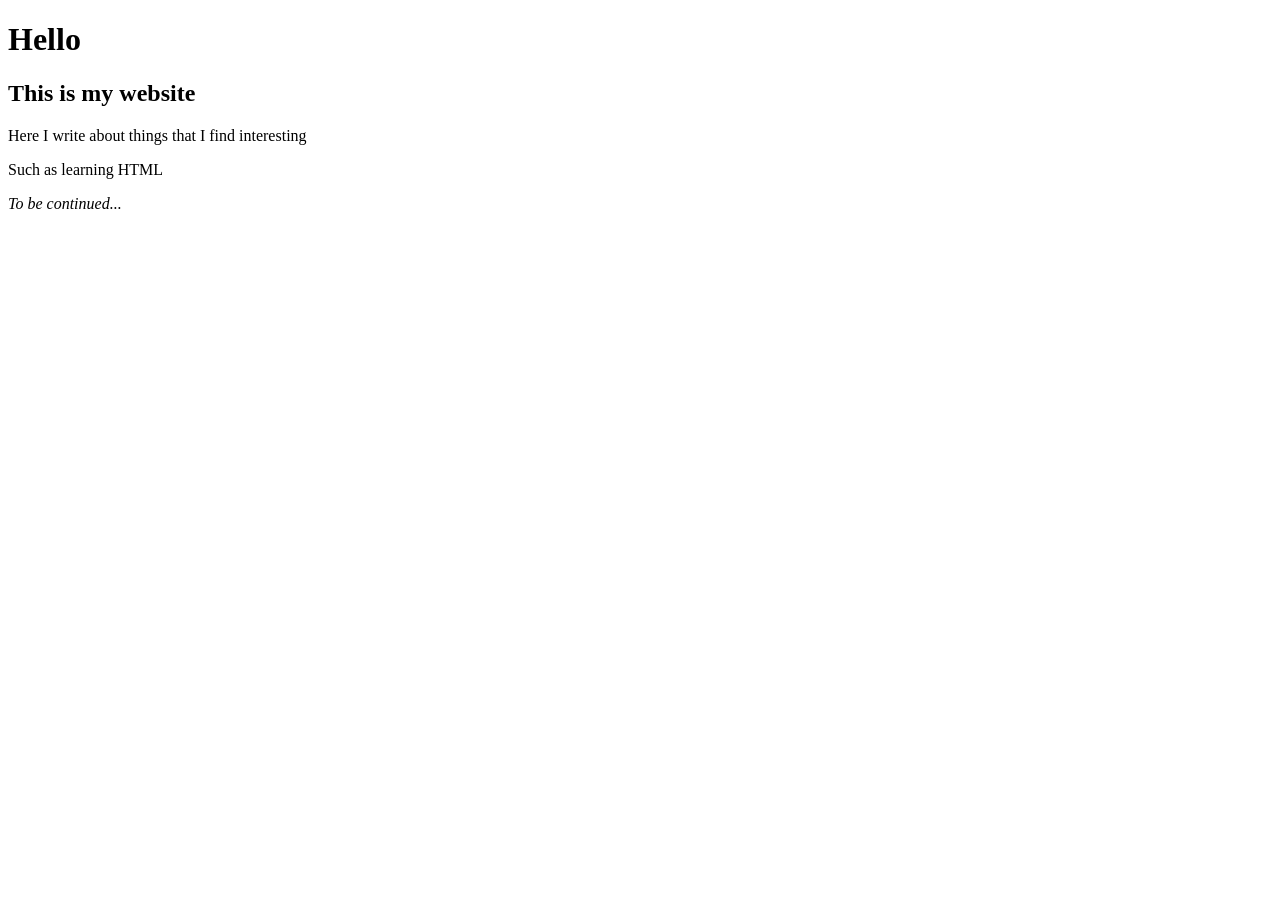
==== index.html @ 0274eef3 "Part 3, add second exercise" ====
<!DOCTYPE html>
<html>

<head>
    <meta charset="utf-8">
    <title>Lapio website</title>
</head>

<body>
    <!--Do the exercises here-->
    <h1>Hello</h1>
    <h2>This is my website</h2>
    <p>Here I write about things that I find interesting</p>
    <p>Such as learning HTML</p>
    <em>To be continued...</em>
</body>

</html>
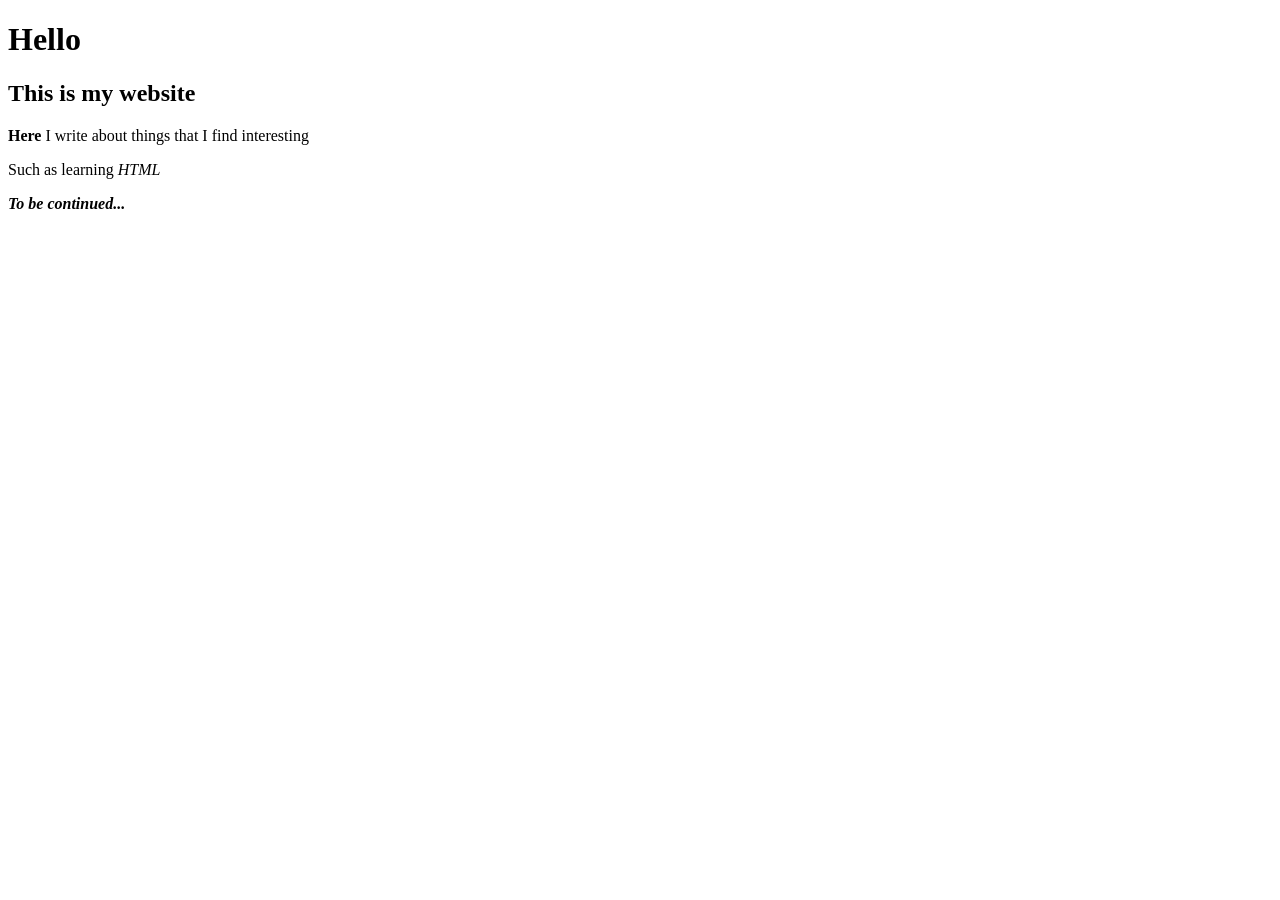
==== commit 7167ca96: "Part 3, add third exercise" ====
--- a/index.html
+++ b/index.html
@@ -10,9 +10,9 @@
     <!--Do the exercises here-->
     <h1>Hello</h1>
     <h2>This is my website</h2>
-    <p>Here I write about things that I find interesting</p>
-    <p>Such as learning HTML</p>
-    <em>To be continued...</em>
+    <p><b>Here</b> I write about things that I find interesting</p>
+    <p>Such as learning <em>HTML</em></p>
+    <b><em>To be continued...</em></b>
 </body>
 
 </html>
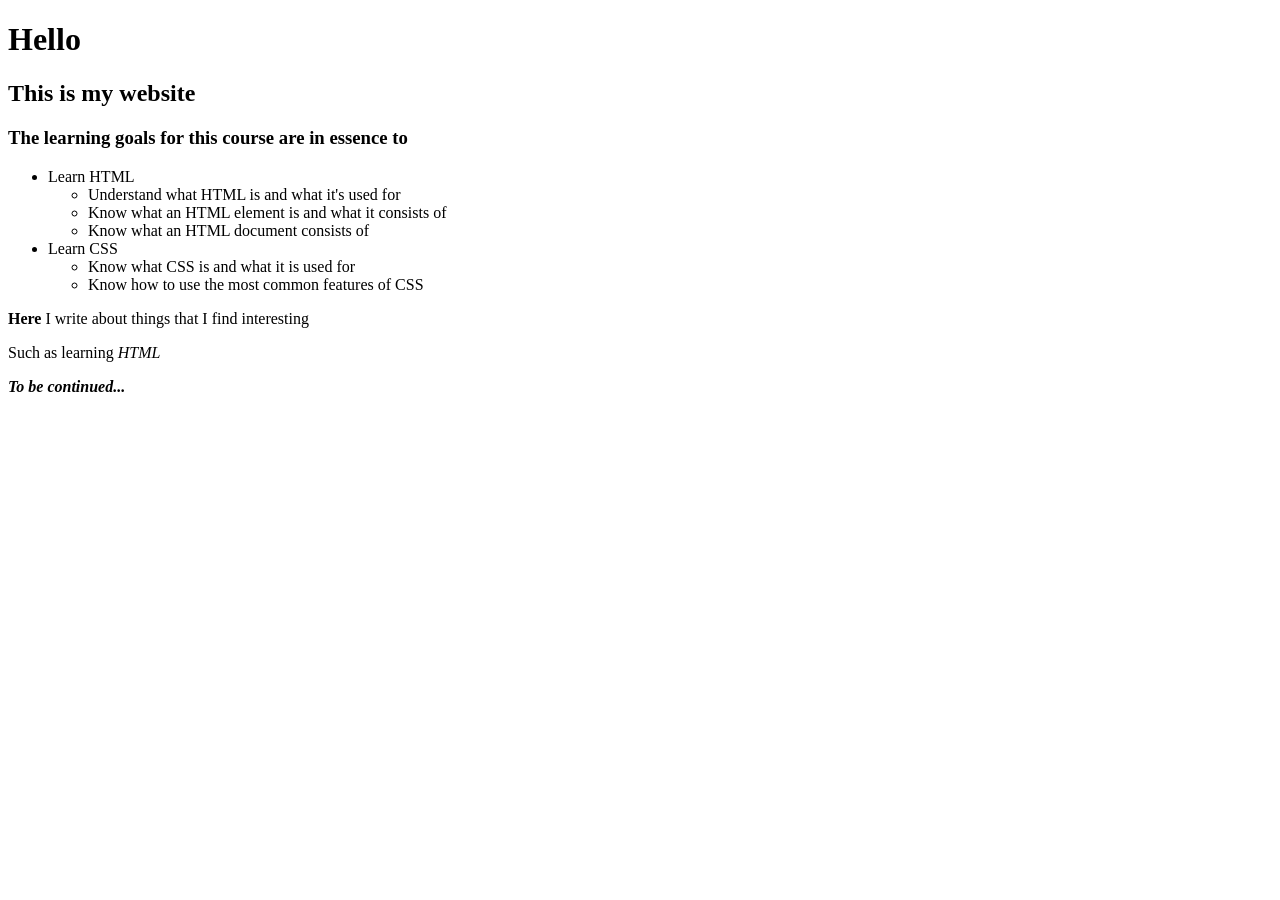
==== commit d4f0aa27: "Part 3, add exercise 4" ====
--- a/index.html
+++ b/index.html
@@ -10,6 +10,20 @@
     <!--Do the exercises here-->
     <h1>Hello</h1>
     <h2>This is my website</h2>
+    <h3>The learning goals for this course are in essence to</h3>
+    <ul>
+        <li>Learn HTML</li>
+        <ul>
+            <li>Understand what HTML is and what it's used for</li>
+            <li>Know what an HTML element is and what it consists of</li>
+            <li>Know what an HTML document consists of</li>
+        </ul>
+        <li>Learn CSS</li>
+        <ul>
+            <li>Know what CSS is and what it is used for</li>
+            <li>Know how to use the most common features of CSS</li>
+        </ul>
+    </ul>
     <p><b>Here</b> I write about things that I find interesting</p>
     <p>Such as learning <em>HTML</em></p>
     <b><em>To be continued...</em></b>
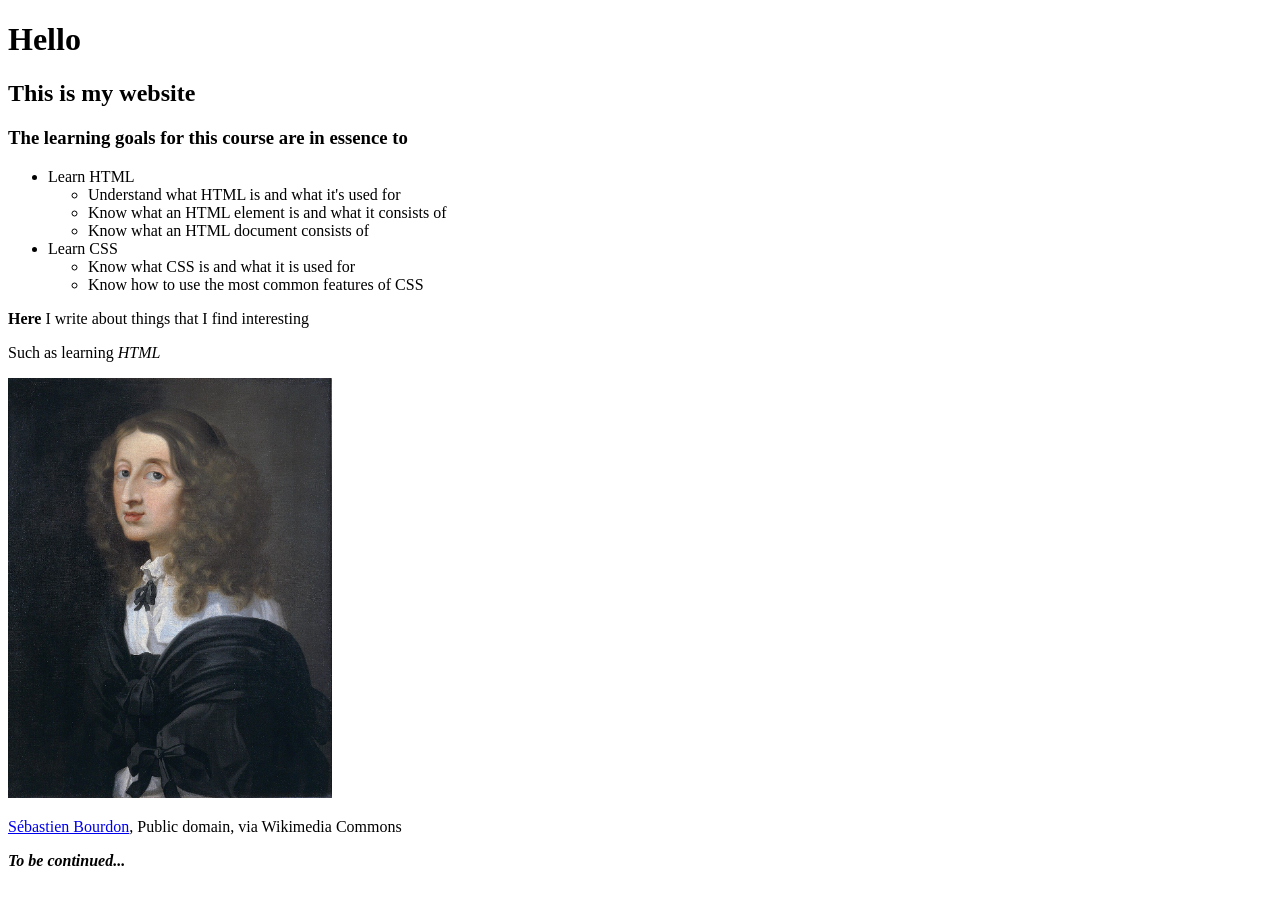
==== commit 122528be: "Part 3, add fifth exercise" ====
--- a/index.html
+++ b/index.html
@@ -26,6 +26,14 @@
     </ul>
     <p><b>Here</b> I write about things that I find interesting</p>
     <p>Such as learning <em>HTML</em></p>
+
+    <img src="assets/960px-Queen_Christina_(Sébastien_Bourdon)_-_Nationalmuseum_-_18075FXD.jpeg"
+        alt="Portrait of Queen Christina of Sweden by Sebastien Bourdon" height="420" width="324">
+    <p>
+        <a
+            href="https://commons.wikimedia.org/wiki/File:Queen_Christina_(S%C3%A9bastien_Bourdon)_-_Nationalmuseum_-_18075FXD.jpg">Sébastien
+            Bourdon</a>, Public domain, via Wikimedia Commons
+    </p>
     <b><em>To be continued...</em></b>
 </body>
 
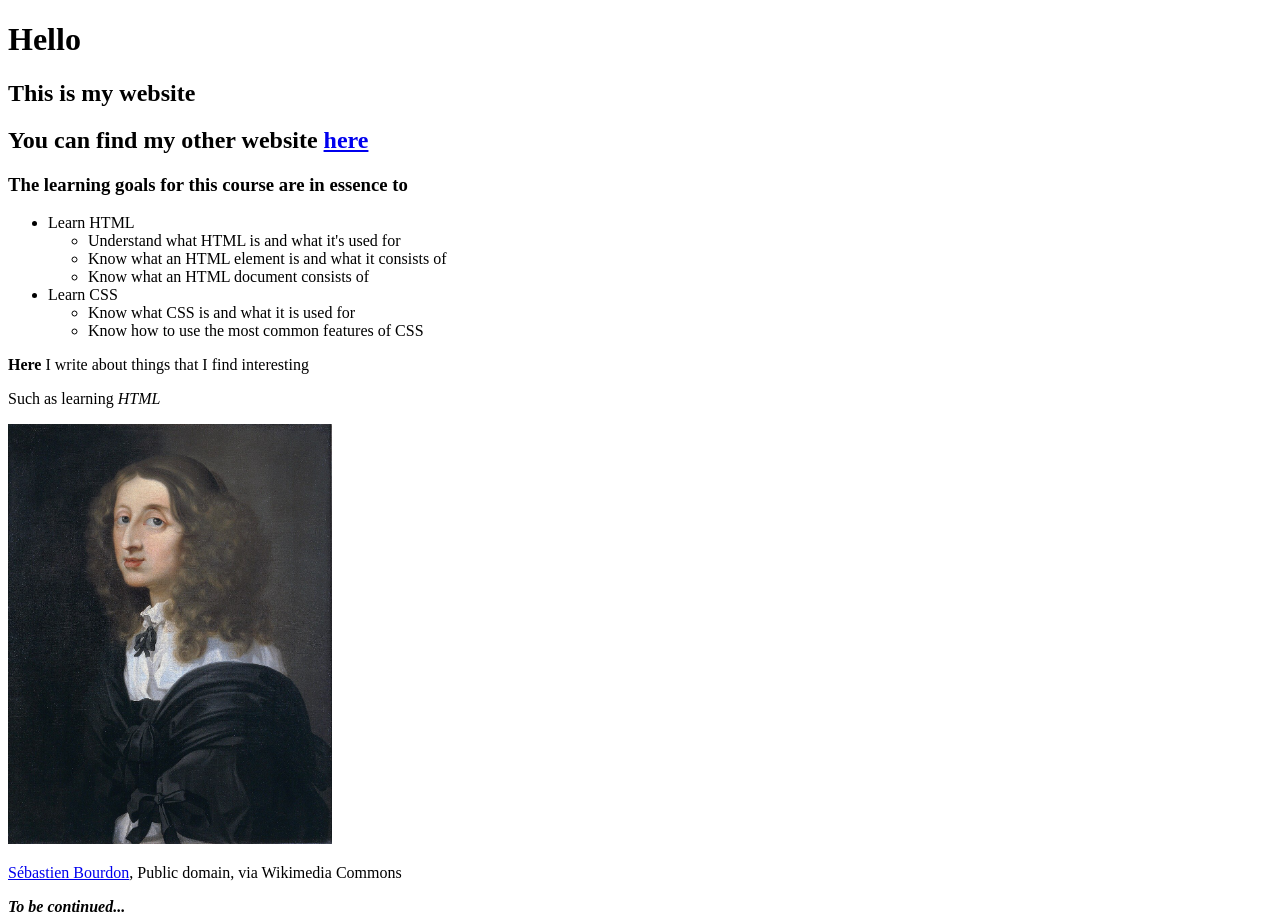
==== commit 886f6e24: "Part 3, add sixth exercise" ====
--- a/index.html
+++ b/index.html
@@ -10,6 +10,7 @@
     <!--Do the exercises here-->
     <h1>Hello</h1>
     <h2>This is my website</h2>
+    <h2>You can find my other website <a href="page2.html">here</a></h2>
     <h3>The learning goals for this course are in essence to</h3>
     <ul>
         <li>Learn HTML</li>
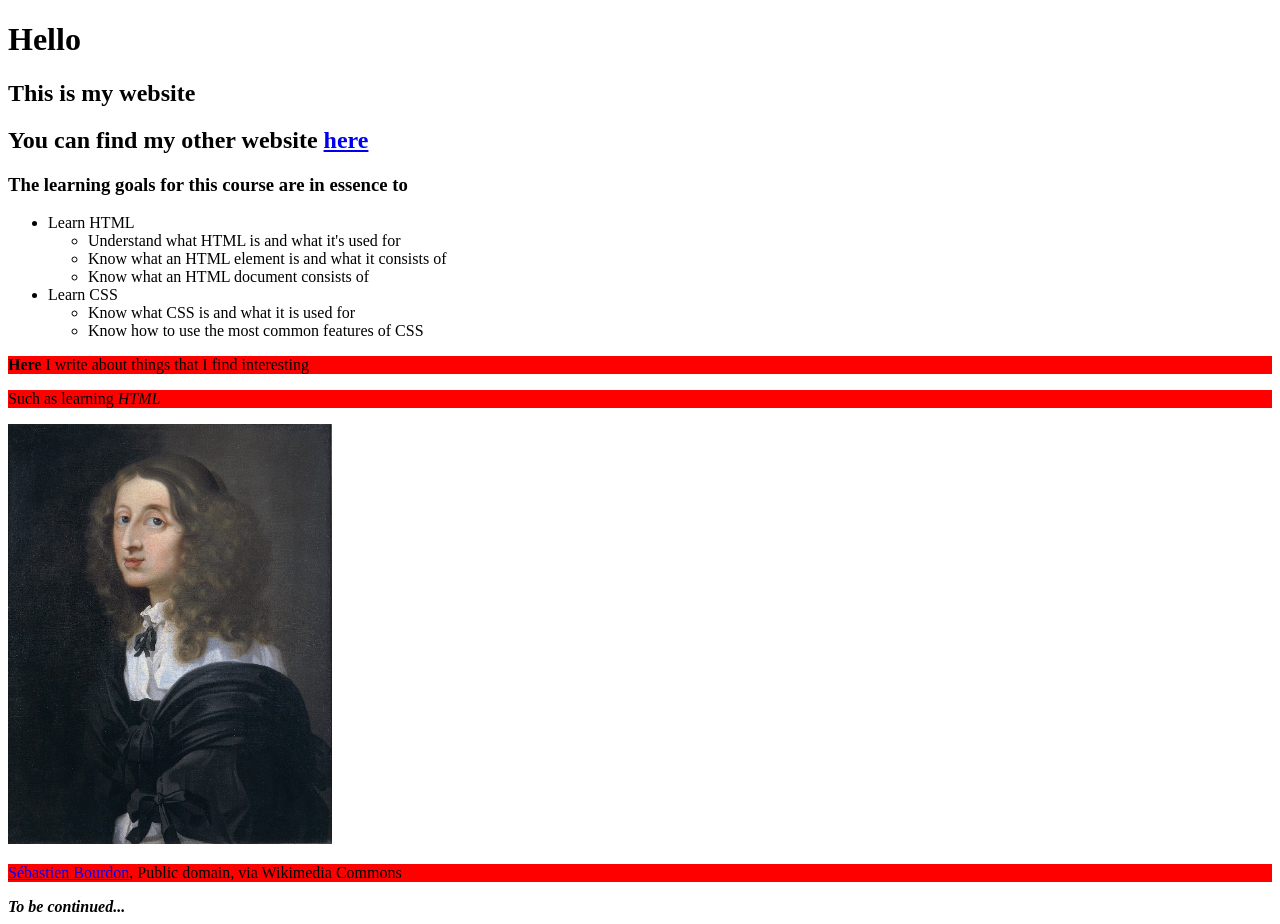
==== commit 57d7e607: "Part 3, add seventh exercise" ====
--- a/index.html
+++ b/index.html
@@ -4,6 +4,7 @@
 <head>
     <meta charset="utf-8">
     <title>Lapio website</title>
+    <link rel="stylesheet" href="style.css">
 </head>
 
 <body>
--- a/style.css
+++ b/style.css
@@ -0,0 +1,3 @@
+p {
+    background-color: red;
+}
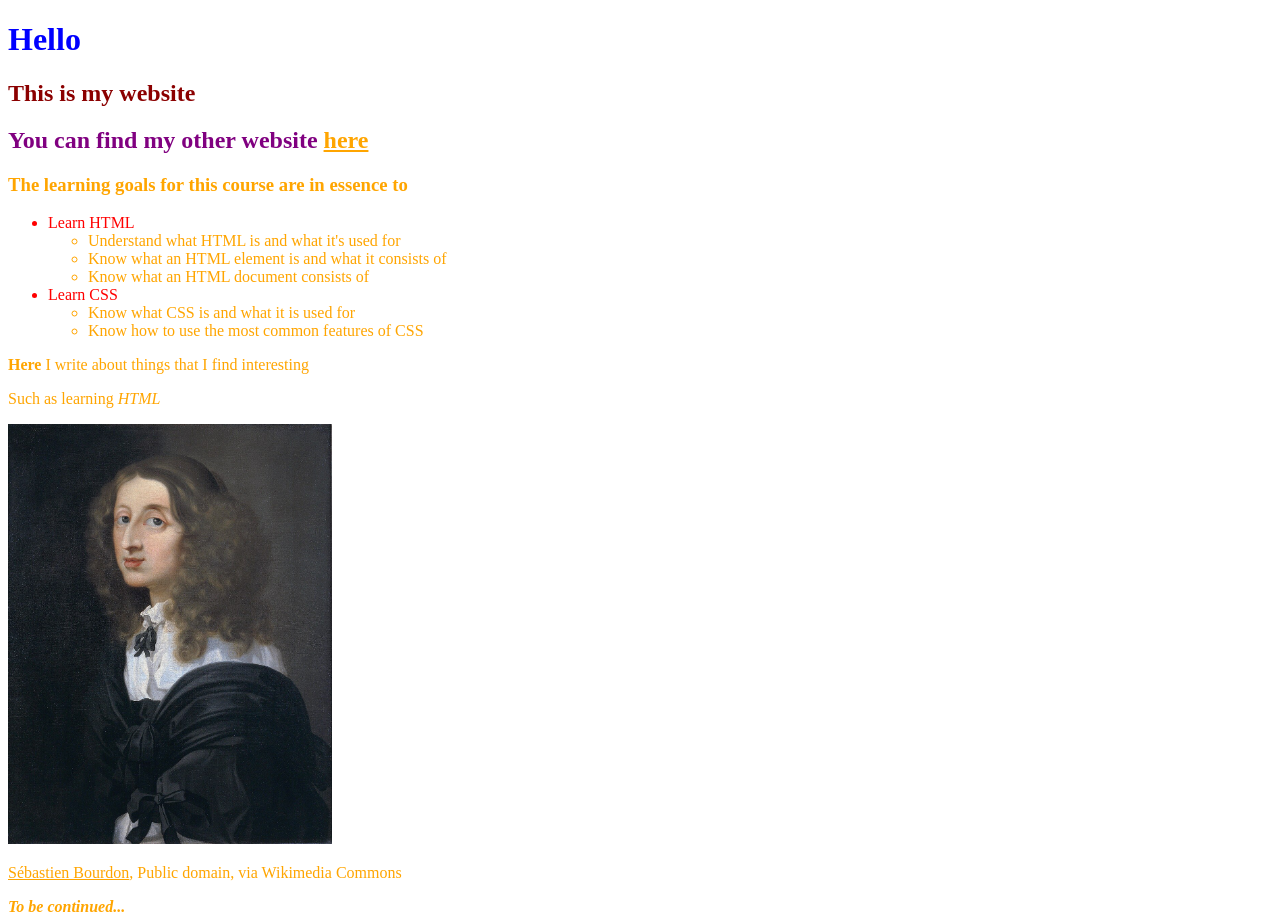
==== commit 90f94cbe: "Part 3, add eight exercise" ====
--- a/index.html
+++ b/index.html
@@ -10,17 +10,17 @@
 <body>
     <!--Do the exercises here-->
     <h1>Hello</h1>
-    <h2>This is my website</h2>
+    <h2 id="darkred">This is my website</h2>
     <h2>You can find my other website <a href="page2.html">here</a></h2>
     <h3>The learning goals for this course are in essence to</h3>
     <ul>
-        <li>Learn HTML</li>
+        <li class="red">Learn HTML</li>
         <ul>
             <li>Understand what HTML is and what it's used for</li>
             <li>Know what an HTML element is and what it consists of</li>
             <li>Know what an HTML document consists of</li>
         </ul>
-        <li>Learn CSS</li>
+        <li class="red">Learn CSS</li>
         <ul>
             <li>Know what CSS is and what it is used for</li>
             <li>Know how to use the most common features of CSS</li>
--- a/style.css
+++ b/style.css
@@ -1,3 +1,19 @@
-p {
-    background-color: red;
+* {
+    color: orange;
+}
+
+h1 {
+    color: blue;
+}
+
+h2 {
+    color: purple;
+}
+
+#darkred {
+    color: darkred;
+}
+
+.red {
+    color: red;
 }
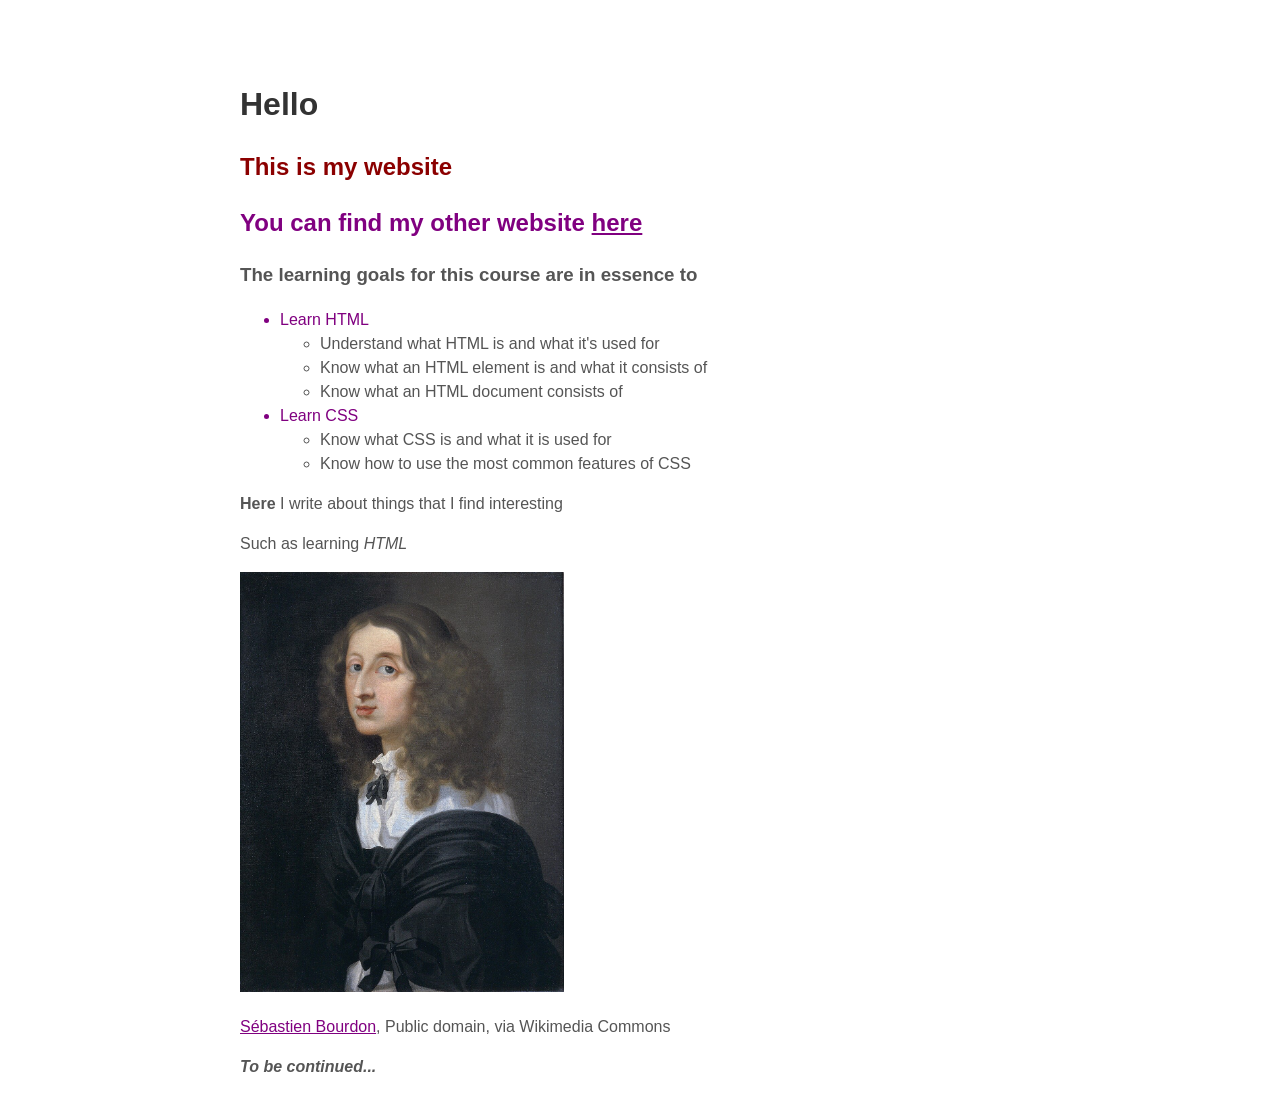
==== commit ab2b7437: "Part 3, eleventh exercise" ====
--- a/index.html
+++ b/index.html
@@ -4,7 +4,7 @@
 <head>
     <meta charset="utf-8">
     <title>Lapio website</title>
-    <link rel="stylesheet" href="style.css">
+    <link rel="stylesheet" href="./style.css">
 </head>
 
 <body>
@@ -14,13 +14,13 @@
     <h2>You can find my other website <a href="page2.html">here</a></h2>
     <h3>The learning goals for this course are in essence to</h3>
     <ul>
-        <li class="red">Learn HTML</li>
+        <li class="highlight">Learn HTML</li>
         <ul>
             <li>Understand what HTML is and what it's used for</li>
             <li>Know what an HTML element is and what it consists of</li>
             <li>Know what an HTML document consists of</li>
         </ul>
-        <li class="red">Learn CSS</li>
+        <li class="highlight">Learn CSS</li>
         <ul>
             <li>Know what CSS is and what it is used for</li>
             <li>Know how to use the most common features of CSS</li>
@@ -29,9 +29,9 @@
     <p><b>Here</b> I write about things that I find interesting</p>
     <p>Such as learning <em>HTML</em></p>
 
-    <img src="assets/960px-Queen_Christina_(Sébastien_Bourdon)_-_Nationalmuseum_-_18075FXD.jpeg"
+    <img src="./assets/960px-Queen_Christina_(Sébastien_Bourdon)_-_Nationalmuseum_-_18075FXD.jpeg"
         alt="Portrait of Queen Christina of Sweden by Sebastien Bourdon" height="420" width="324">
-    <p>
+    <p class="description">
         <a
             href="https://commons.wikimedia.org/wiki/File:Queen_Christina_(S%C3%A9bastien_Bourdon)_-_Nationalmuseum_-_18075FXD.jpg">Sébastien
             Bourdon</a>, Public domain, via Wikimedia Commons
--- a/style.css
+++ b/style.css
@@ -1,9 +1,16 @@
-* {
-    color: orange;
+body {
+    margin: 0 auto;
+    max-width: 50em;
+    font-family: 'Helvetica', 'Arial', sans-serif;
+    line-height: 1.5;
+    padding: 1em 1em;
+    color: #555;
 }
 
 h1 {
-    color: blue;
+    margin-top: 1em;
+    padding-top: 1em;
+    color: #333;
 }
 
 h2 {
@@ -14,6 +21,10 @@
     color: darkred;
 }
 
-.red {
-    color: red;
-}+.highlight {
+    color: purple;
+}
+
+a {
+    color: purple
+}
